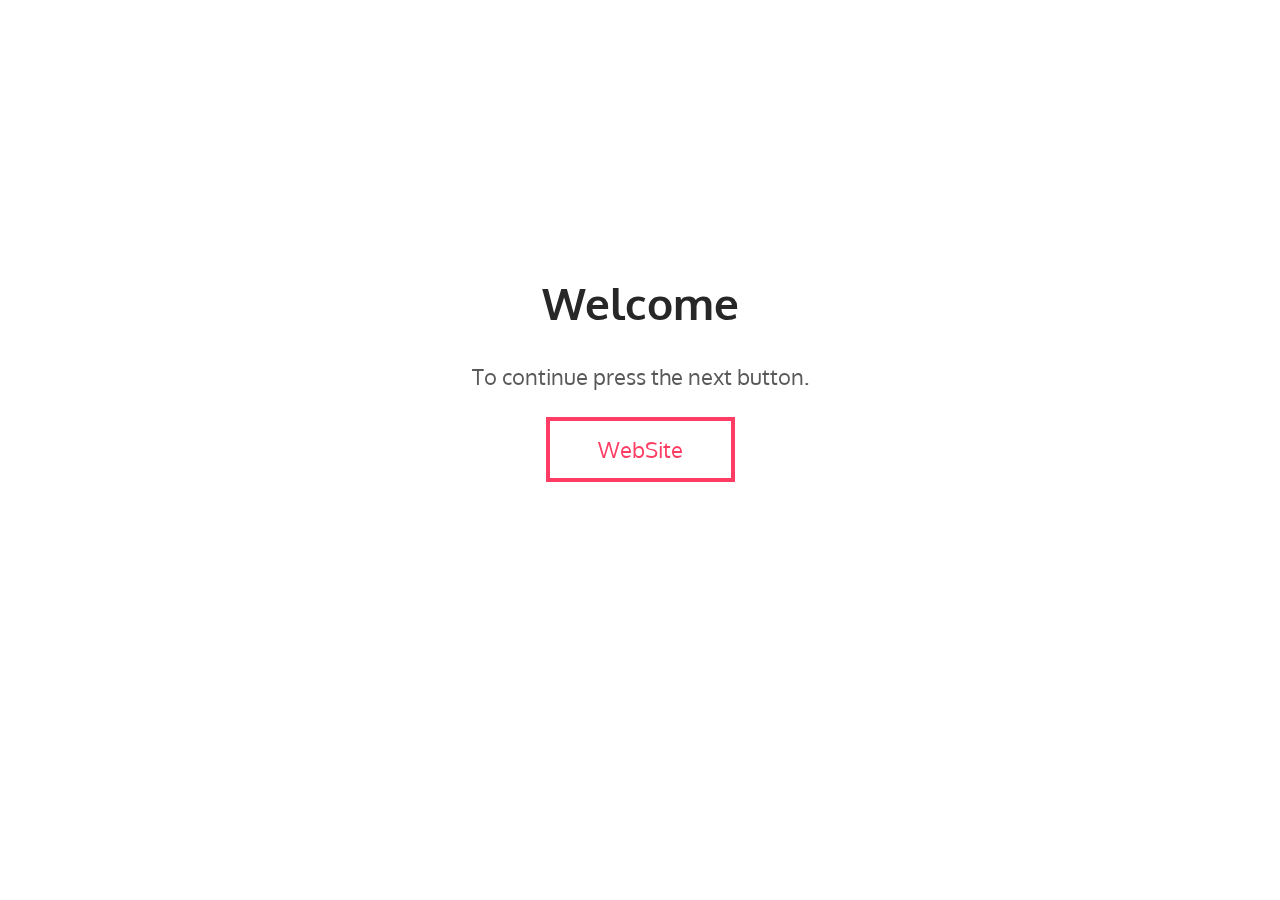
==== index.html @ e0862447 "Initial commit" ====
<!DOCTYPE html>
<html lang="en">
<head>
  <meta charset="UTF-8">
  <meta name="viewport" content="width=device-width, initial-scale=1.0">
  <title>Full Screen Background Video</title>
  <meta name="description" content="Full screen background video demo">
  <meta name="author" description="Call Me Nick">
  <link rel="stylesheet" href="http://fonts.googleapis.com/css?family=Oxygen:400,300,700">
  <link rel="stylesheet" href="css/style.css">
</head>
<body>
  
<div class="content">
  <h1 class="content__heading">Welcome</h1>
  <p class="content__teaser">To continue press the next button.</p>
  <a href="" class="content__cta">WebSite</a>
</div><!-- /content -->

<video id="my-video" class="video"  loop>
  <source src="portada.mp4" type="video/mp4">
  <source src="portada.ogv" type="video/ogg">
  <source src="portada.webm" type="video/webm">
</video><!-- /video -->

<!--<embed name="MAD" src="music/portada.mp3" loop="true" hidden="true" autostart="true"> --><!-- /music -->

<script>
(function() {
  /**
   * Video element
   * @type {HTMLElement}
   */
  var video = document.getElementById("my-video");

  /**
   * Check if video can play, and play it
   */
  video.addEventListener( "canplay", function() {
    video.play();
  });
})();
</script>

</body>
</html>
---- css/style.css ----
/*!
Styles for full screen background video demo
*/
/* =============================================================================
  RESETS
============================================================================= */
html,
body,
div,
h1,
p,
a,
video {
  margin: 0;
  padding: 0;
}

/* =============================================================================
  HTML, BODY
============================================================================= */
html,
body {
  height: 100%;
}

body {
  font-size: 16px;
  font-family: "Oxygen", sans-serif;
  line-height: 1.5;
}

/* =============================================================================
  CONTENT
============================================================================= */
.content {
  position: relative;
  top: 30%;
  z-index: 2;
  margin: 0 auto;
  max-width: 720px;
  text-align: center;
}

.content__heading {
  margin-bottom: 24px;
  color: #272727;
  font-size: 44px;
}

.content__teaser {
  margin-bottom: 24px;
  color: #595959;
  font-size: 22px;
}

.content__cta {
  display: inline-block;
  margin: 0;
  padding: 12px 48px;
  color: #ff3c64;
  font-size: 22px;
  text-decoration: none;
  border: solid 4px #ff3c64;
}

/* =============================================================================
  VIDEO
============================================================================= */
.video {
  position: fixed;
  top: 50%;
  left: 50%;
  z-index: 1;
  min-width: 100%;
  min-height: 100%;
  width: auto;
  height: auto;
  -webkit-transform: translate(-50%, -50%);
      -ms-transform: translate(-50%, -50%);
          transform: translate(-50%, -50%);
}
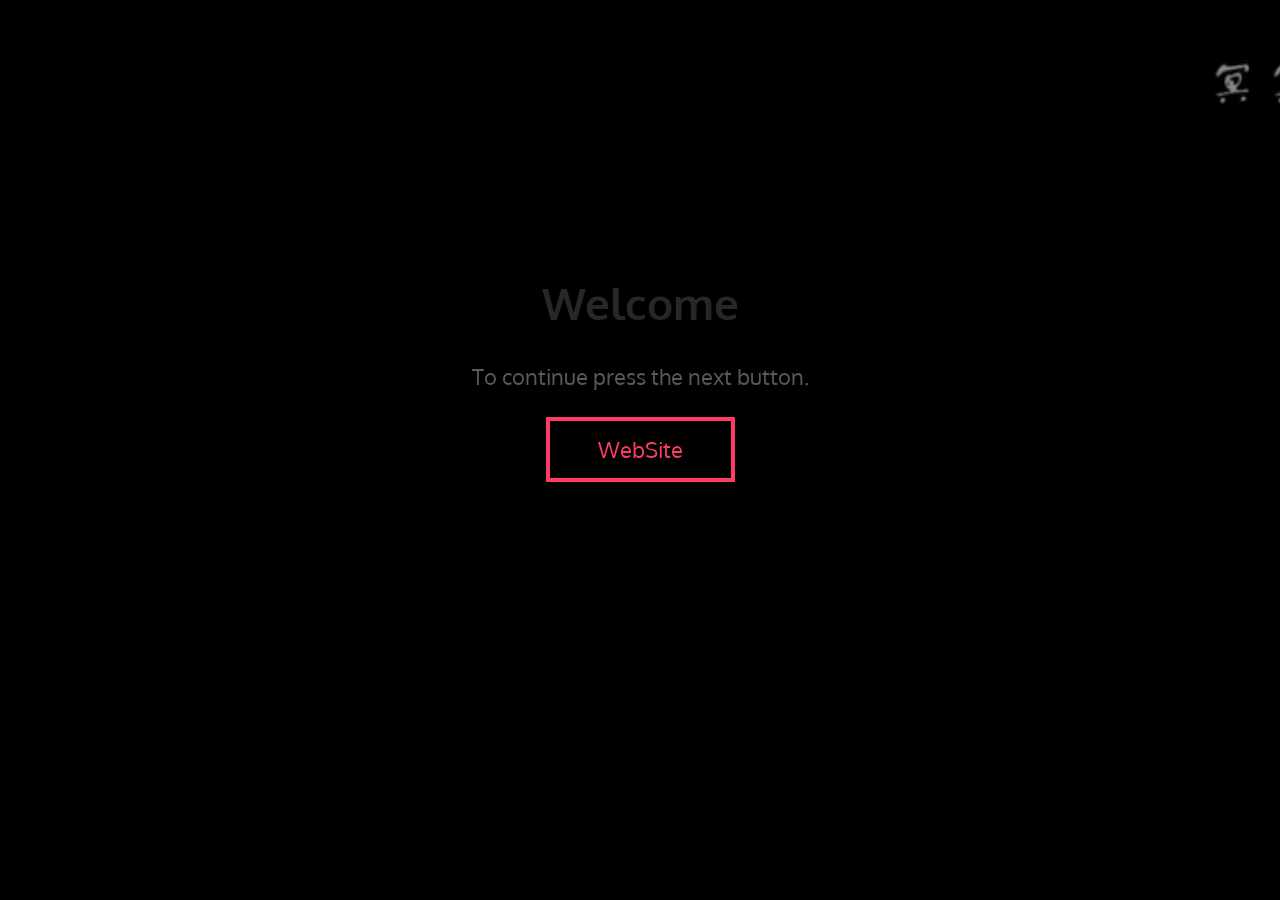
==== commit 28ad0046: "Update index.html" ====
--- a/index.html
+++ b/index.html
@@ -18,9 +18,9 @@
 </div><!-- /content -->
 
 <video id="my-video" class="video"  loop>
-  <source src="portada.mp4" type="video/mp4">
-  <source src="portada.ogv" type="video/ogg">
-  <source src="portada.webm" type="video/webm">
+  <source src="media/portada.mp4" type="video/mp4">
+  <source src="media/portada.ogv" type="video/ogg">
+  <source src="media/portada.webm" type="video/webm">
 </video><!-- /video -->
 
 <!--<embed name="MAD" src="music/portada.mp3" loop="true" hidden="true" autostart="true"> --><!-- /music -->
@@ -43,4 +43,4 @@
 </script>
 
 </body>
-</html>+</html>
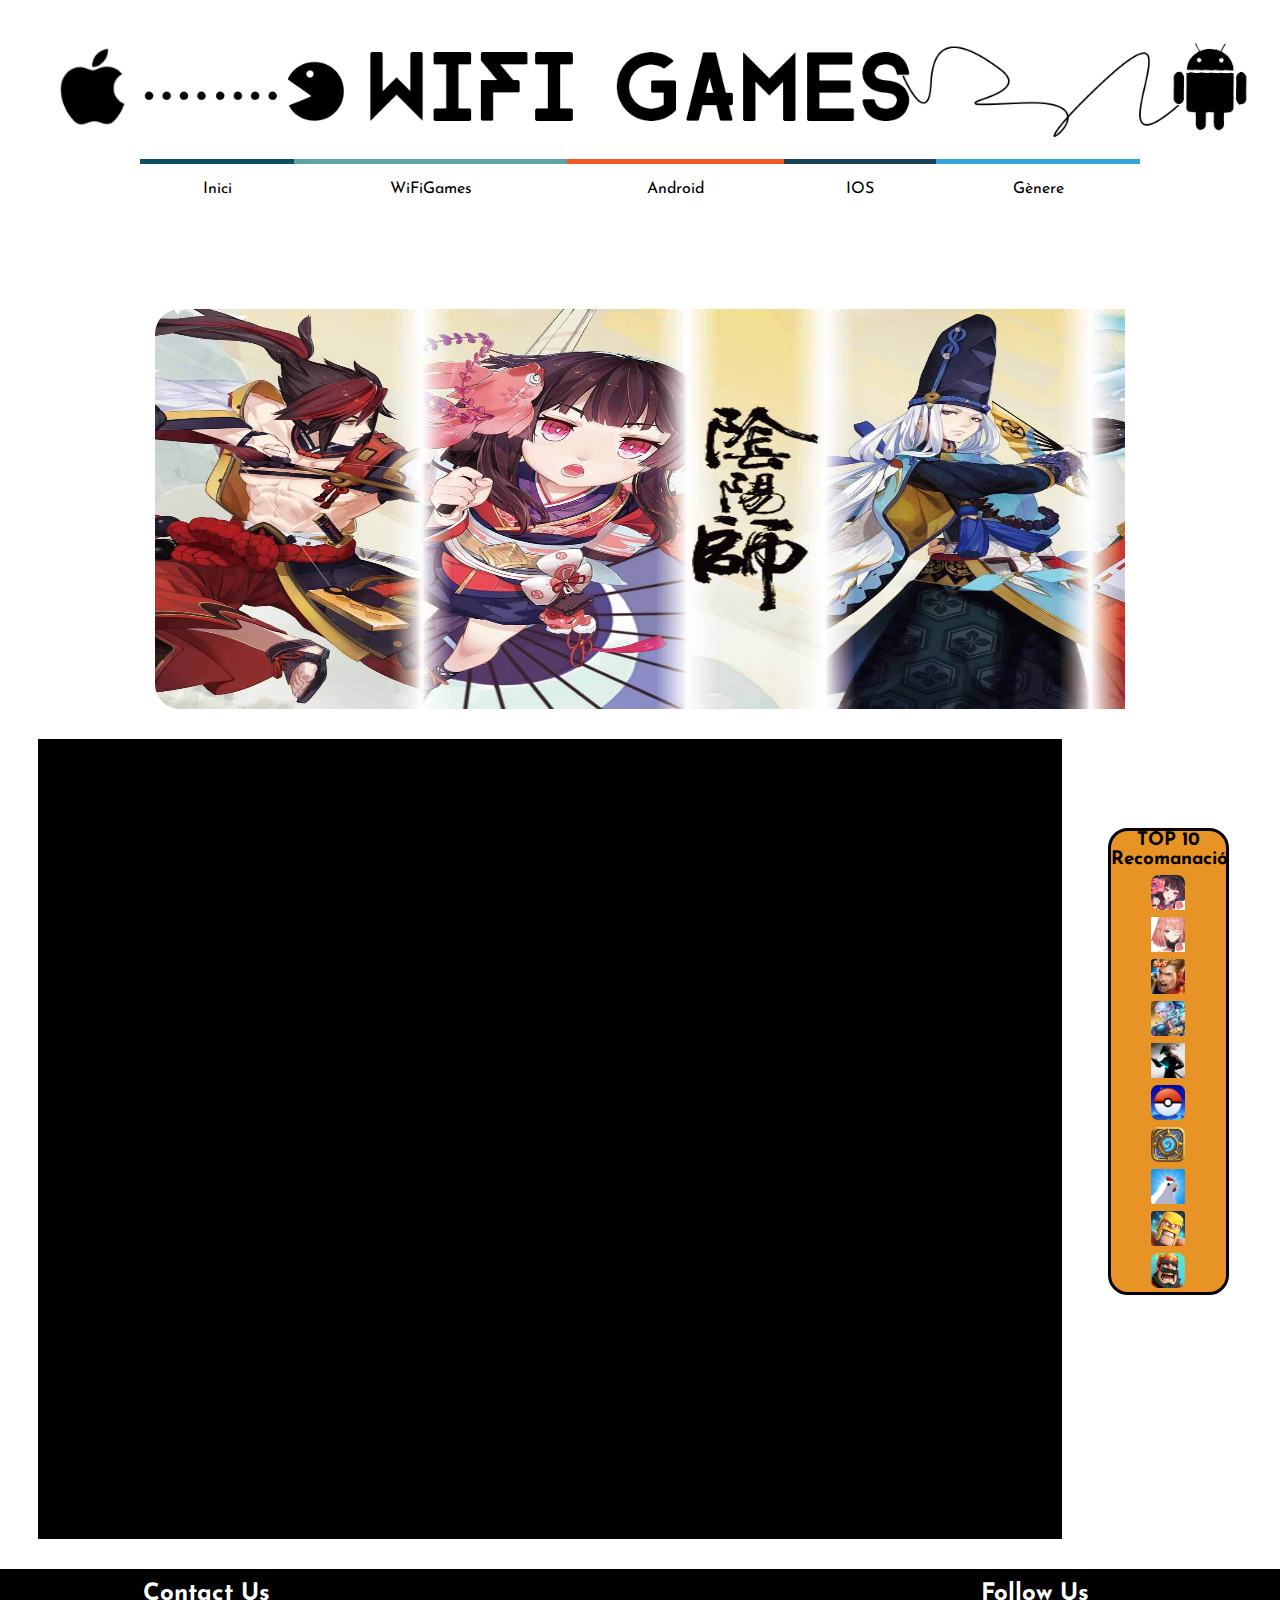
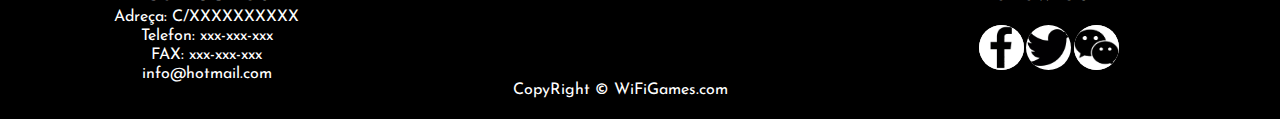
==== commit 1d2053e1: "Initial commit" ====
--- a/index.html
+++ b/index.html
@@ -1,46 +1,127 @@
-<!DOCTYPE html>
-<html lang="en">
-<head>
-  <meta charset="UTF-8">
-  <meta name="viewport" content="width=device-width, initial-scale=1.0">
-  <title>Full Screen Background Video</title>
-  <meta name="description" content="Full screen background video demo">
-  <meta name="author" description="Call Me Nick">
-  <link rel="stylesheet" href="http://fonts.googleapis.com/css?family=Oxygen:400,300,700">
-  <link rel="stylesheet" href="css/style.css">
-</head>
-<body>
-  
-<div class="content">
-  <h1 class="content__heading">Welcome</h1>
-  <p class="content__teaser">To continue press the next button.</p>
-  <a href="" class="content__cta">WebSite</a>
-</div><!-- /content -->
-
-<video id="my-video" class="video"  loop>
-  <source src="media/portada.mp4" type="video/mp4">
-  <source src="media/portada.ogv" type="video/ogg">
-  <source src="media/portada.webm" type="video/webm">
-</video><!-- /video -->
-
-<!--<embed name="MAD" src="music/portada.mp3" loop="true" hidden="true" autostart="true"> --><!-- /music -->
-
-<script>
-(function() {
-  /**
-   * Video element
-   * @type {HTMLElement}
-   */
-  var video = document.getElementById("my-video");
-
-  /**
-   * Check if video can play, and play it
-   */
-  video.addEventListener( "canplay", function() {
-    video.play();
-  });
-})();
-</script>
-
-</body>
-</html>
+<!DOCTYPE html>
+<html>
+  <head>
+    <meta charset="utf-8">
+    <link rel="stylesheet" href="style.css">
+    <link rel="stylesheet" href="font.css">
+    <link href="https://fonts.googleapis.com/css?family=Josefin+Sans" rel="stylesheet">
+    <title>GamesRecommend</title>
+  </head>
+  <body>
+    <!--Header -->
+    <header>
+      <img src="logo2.jpg" alt="WiFiGames">
+      <!--Nav -->
+      <div id="header">
+        <nav>
+          <ul>
+            <li><a href="./index.html"><span class="primero"><i class="icon icon-home"></i></span>Inici</a></li>
+            <li><a href="som/index.html"><span class="segundo"><i class="icon icon-info"></i></span>WiFiGames</a></li>
+            <li><a href="android/index.html"><span class="tercero"><i class="icon icon-android"></i></span>Android</a></li>
+            <li><a href="ios/index.html"><span class="cuarto"><i class="icon icon-appleinc"></i></span>IOS</a></li>
+            <li><a href=""><span class="quinto"><i class="icon icon-price-tags"></i></span>Gènere</a>
+              <ul>
+                <li><a href="">Accio</a></li>
+                <li><a href="">Aventura</a></li>
+                <li><a href="">RPG</a></li>
+                <li><a href="">Rol</a></li>
+                <li><a href="">MOBA</a></li>
+              </ul>
+            </li>
+          </ul>
+        </nav>
+      </div>
+
+      <div id="carrousel">
+        <div id="slider">
+          <img src="images/pic1.jpg" alt="yinyangshi"/>
+          <img src="images/pic2.jpg" alt="arenas of valor"/>
+          <img src="images/pic3.jpg" alt="mobile legends"/>
+          <img src="images/pic4.jpg" alt="clash royale"/>
+          <img src="images/pic5.jpg" alt="skidstorm"/>
+        </div>
+      </div>
+
+      <div class="space-1">
+
+      </div>
+    </header>
+
+    <section>
+      <div class="seccio-principal">
+
+      </div>
+    </section>
+
+    <aside id="top-recommend">
+      <div id="top10">
+        <h3>TOP 10 Recomanació</h3>
+      </div>
+      <div class="list">
+        <img src="images/yys.png" title="阴阳师">
+      </div>
+      <div class="list">
+        <img src="images/7r.png" title="永远的7日之都">
+      </div>
+      <div class="list">
+        <img src="images/aov.png" title="Arenas of Valor">
+      </div>
+      <div class="list">
+        <img src="images/ml.png" title="Mobile Legends">
+      </div>
+      <div class="list">
+        <img src="images/sf3.png" title="Shadow Fight 3">
+      </div>
+      <div class="list">
+        <img src="images/pgo.png" title="Pokemon Go">
+      </div>
+      <div class="list">
+        <img src="images/hs.png" title="HearthStone">
+      </div>
+      <div class="list">
+        <img src="images/egg.png" title="Egg, Inc.">
+      </div>
+      <div class="list">
+        <img src="images/coc.png" title="Clash of clan">
+      </div>
+      <div class="list">
+        <img src="images/cr.png" title="Clash Royale">
+      </div>
+    </aside>
+
+    <div class="space-1">
+
+    </div>
+
+    <footer>
+      <div class="footer">
+        <div class="columfooter">
+          <h2>Contact Us</h2>
+          <ul>
+            <li>Adreça: C/XXXXXXXXXX</li>
+            <li>Telefon: xxx-xxx-xxx</li>
+            <li>FAX: xxx-xxx-xxx</li>
+            <li>info@hotmail.com</li>
+          </ul>
+        </div>
+        <div class="columfooter">
+          <div class="copy">
+            <p>CopyRight &copy; WiFiGames.com</p>
+          </div>
+        </div>
+        <div class="columfooter">
+          <h2>Follow Us</h2>
+          <div class="fticon">
+            <img src="images/fb.png" alt="" />
+          </div>
+          <div class="fticon">
+            <img src="images/tw.png" alt="" />
+          </div>
+          <div class="fticon">
+            <img src="images/wx.png" alt="" />
+          </div>
+        </div>
+      </div>
+    </footer>
+  </body>
+</html>
--- a/style.css
+++ b/style.css
@@ -0,0 +1,289 @@
+* {
+  margin: 0;
+  padding: 0;
+}
+
+body{
+  font-family: 'Josefin Sans', sans-serif;
+}
+
+header img{
+  width: 100%;
+}
+
+#header{
+  margin-top:10px;
+  width: 100%;
+  height: 150px;
+  overflow: hidden;
+  position: relative;
+}
+nav {
+  margin:20px auto;
+  max-width:1000px;
+  width:90%;
+  top:-20px;
+  position: absolute;
+  left:0;
+  right:0;
+}
+
+nav > ul {
+  display:table;
+  width:100%;
+  background:#fff;
+  position: relative;
+
+}
+
+nav ul {
+  list-style: none;
+}
+
+nav > ul li {
+  display: table-cell;
+}
+
+nav > ul > li:hover > ul {
+  display: block;
+  height: 100%;
+}
+
+nav > ul > li > ul {
+  display: block;
+  position: absolute;
+  background: #37a4d9;
+  left: 0;
+  right: 0;
+  overflow: hidden;
+  height: 0%;
+  -webkit-transition: all .3s ease;
+  -moz-transition: all .3s ease;
+  -ms-transition: all .3s ease;
+  -o-transition: all .3s ease;
+  transition: all .3s ease;
+}
+
+nav > ul li a {
+  color: #000;
+  display: block;
+  line-height: 20px;
+  padding: 20px;
+  position: relative;
+  text-align: center;
+  text-decoration: none;
+  -webkit-transition: all .3s ease;
+  -moz-transition: all .3s ease;
+  -ms-transition: all .3s ease;
+  -o-transition: all .3s ease;
+  transition: all .3s ease;
+}
+
+nav > ul > li > ul > li a:hover {
+  background-color: #fff;
+}
+
+nav > ul > li > a span {
+  background-color: #174459;
+  display: block;
+  height: 100%;
+  width: 100%;
+  left: 0;
+  position: absolute;
+  top: -55px;
+}
+
+nav > ul > li > a span .icon  {
+  display: block;
+  line-height: 60px;
+}
+
+nav > ul > li > a:hover > span {
+  top: 0;
+  -webkit-transition: all .3s ease;
+  -moz-transition: all .3s ease;
+  -ms-transition: all .3s ease;
+  -o-transition: all .3s ease;
+  transition: all .3s ease;
+}
+
+nav ul li a .primero {
+  background-color: #0e5061;
+}
+nav ul li a .segundo {
+  background-color: #5da5a2;
+}
+nav ul li a .tercero {
+  background-color: #f25724;
+}
+nav ul li a .cuarto {
+  background-color: #174459;
+}
+nav ul li a .quinto {
+  background-color: #37a4d9;
+}
+
+.space-1 {
+  width: 100%;
+  height: 30px;
+  float: left;
+}
+
+/* sliderbox*/
+#carrousel{
+  overflow: hidden;
+  width: 75.8%;
+  margin-left: 12.1%;
+}
+#slider{
+  position: relative;
+  width: 6000px;
+  animation-name: slider;
+  animation-duration: 30s;
+  animation-iteration-count: infinite;
+}
+
+#slider img{
+  float: left;
+  width: 1200px;
+  height: 400px;
+  border-radius: 25px;
+}
+
+@keyframes slider {
+
+  0%{
+    left: 0;
+  }
+  10%{
+    left: 0;
+  }
+  12%{
+    left: -1200px;
+  }
+  22%{
+    left: -1200px;
+  }
+  24%{
+    left: -2400px;
+  }
+  34%{
+    left: -2400px;
+  }
+  36%{
+    left: -3600px;
+  }
+  46%{
+    left: -3600px;
+  }
+  48%{
+    left: -4800px;
+  }
+  58%{
+    left: -4800px;
+  }
+  60%{
+    left: -3600px;
+  }
+  70%{
+    left: -3600px;
+  }
+  72%{
+    left: -2400px;
+  }
+  82%{
+    left: -2400px;
+  }
+  84%{
+    left: -1200px;
+  }
+  94%{
+    left: -1200px;
+  }
+  96%{
+    left: 0;
+  }
+}
+
+/* seccio */
+.seccio-principal{
+  width: 80%;
+  height: 800px;
+  float:left;
+  margin-left: 3%;
+  margin-right: 3%;
+  background: #000;
+}
+
+#top-recommend{
+  width: 9%;
+  height: 100%;
+  float: right;
+  margin-top:7%;
+  margin-right: 4%;
+  border: 3px solid black;
+  border-radius: 20px 20px;
+  background-color: rgb(231, 147, 37);
+}
+
+#top10{
+  width: 100%;
+  height: 10%;
+  margin-bottom: 5%;
+}
+
+#top10 h3{
+  text-align: center;
+}
+
+.list{
+  margin-top:3%;
+  text-align: center;
+  font-weight: bold;
+}
+
+.list img{
+  width: 30%;
+  height: 30%;
+}
+
+.footer{
+  width: 100%;
+  height: 150px;
+  float: left;
+  background-color: #000;
+  display: table;
+  clear: both;
+  color: #fff;
+}
+
+.columfooter {
+  float: left;
+  width: 30.33%;
+  padding: 1%;
+  text-align: center;
+}
+
+.columfooter ul{
+  list-style: none;
+}
+
+.columfooter li{
+  margin-top: 3px;
+}
+
+.copy{
+  margin-top:100px;
+}
+.fticon{
+  margin-left: 35%;
+  margin-top: 5%;
+}
+.fticon img{
+  float: left;
+  margin-left: 1%;
+  width: 45px;
+  height: 45px;
+  border-radius: 50% 50%;
+  background-color: #fff;
+}
--- a/font.css
+++ b/font.css
@@ -0,0 +1,1499 @@
+@font-face {
+  font-family: 'icomoon';
+  src:  url('fonts/icomoon.eot?t476os');
+  src:  url('fonts/icomoon.eot?t476os#iefix') format('embedded-opentype'),
+    url('fonts/icomoon.ttf?t476os') format('truetype'),
+    url('fonts/icomoon.woff?t476os') format('woff'),
+    url('fonts/icomoon.svg?t476os#icomoon') format('svg');
+  font-weight: normal;
+  font-style: normal;
+}
+
+[class^="icon-"], [class*=" icon-"] {
+  /* use !important to prevent issues with browser extensions that change fonts */
+  font-family: 'icomoon' !important;
+  speak: none;
+  font-style: normal;
+  font-weight: normal;
+  font-variant: normal;
+  text-transform: none;
+  line-height: 1;
+
+  /* Better Font Rendering =========== */
+  -webkit-font-smoothing: antialiased;
+  -moz-osx-font-smoothing: grayscale;
+}
+
+.icon-home:before {
+  content: "\e900";
+}
+.icon-home2:before {
+  content: "\e901";
+}
+.icon-home3:before {
+  content: "\e902";
+}
+.icon-office:before {
+  content: "\e903";
+}
+.icon-newspaper:before {
+  content: "\e904";
+}
+.icon-pencil:before {
+  content: "\e905";
+}
+.icon-pencil2:before {
+  content: "\e906";
+}
+.icon-quill:before {
+  content: "\e907";
+}
+.icon-pen:before {
+  content: "\e908";
+}
+.icon-blog:before {
+  content: "\e909";
+}
+.icon-eyedropper:before {
+  content: "\e90a";
+}
+.icon-droplet:before {
+  content: "\e90b";
+}
+.icon-paint-format:before {
+  content: "\e90c";
+}
+.icon-image:before {
+  content: "\e90d";
+}
+.icon-images:before {
+  content: "\e90e";
+}
+.icon-camera:before {
+  content: "\e90f";
+}
+.icon-headphones:before {
+  content: "\e910";
+}
+.icon-music:before {
+  content: "\e911";
+}
+.icon-play:before {
+  content: "\e912";
+}
+.icon-film:before {
+  content: "\e913";
+}
+.icon-video-camera:before {
+  content: "\e914";
+}
+.icon-dice:before {
+  content: "\e915";
+}
+.icon-pacman:before {
+  content: "\e916";
+}
+.icon-spades:before {
+  content: "\e917";
+}
+.icon-clubs:before {
+  content: "\e918";
+}
+.icon-diamonds:before {
+  content: "\e919";
+}
+.icon-bullhorn:before {
+  content: "\e91a";
+}
+.icon-connection:before {
+  content: "\e91b";
+}
+.icon-podcast:before {
+  content: "\e91c";
+}
+.icon-feed:before {
+  content: "\e91d";
+}
+.icon-mic:before {
+  content: "\e91e";
+}
+.icon-book:before {
+  content: "\e91f";
+}
+.icon-books:before {
+  content: "\e920";
+}
+.icon-library:before {
+  content: "\e921";
+}
+.icon-file-text:before {
+  content: "\e922";
+}
+.icon-profile:before {
+  content: "\e923";
+}
+.icon-file-empty:before {
+  content: "\e924";
+}
+.icon-files-empty:before {
+  content: "\e925";
+}
+.icon-file-text2:before {
+  content: "\e926";
+}
+.icon-file-picture:before {
+  content: "\e927";
+}
+.icon-file-music:before {
+  content: "\e928";
+}
+.icon-file-play:before {
+  content: "\e929";
+}
+.icon-file-video:before {
+  content: "\e92a";
+}
+.icon-file-zip:before {
+  content: "\e92b";
+}
+.icon-copy:before {
+  content: "\e92c";
+}
+.icon-paste:before {
+  content: "\e92d";
+}
+.icon-stack:before {
+  content: "\e92e";
+}
+.icon-folder:before {
+  content: "\e92f";
+}
+.icon-folder-open:before {
+  content: "\e930";
+}
+.icon-folder-plus:before {
+  content: "\e931";
+}
+.icon-folder-minus:before {
+  content: "\e932";
+}
+.icon-folder-download:before {
+  content: "\e933";
+}
+.icon-folder-upload:before {
+  content: "\e934";
+}
+.icon-price-tag:before {
+  content: "\e935";
+}
+.icon-price-tags:before {
+  content: "\e936";
+}
+.icon-barcode:before {
+  content: "\e937";
+}
+.icon-qrcode:before {
+  content: "\e938";
+}
+.icon-ticket:before {
+  content: "\e939";
+}
+.icon-cart:before {
+  content: "\e93a";
+}
+.icon-coin-dollar:before {
+  content: "\e93b";
+}
+.icon-coin-euro:before {
+  content: "\e93c";
+}
+.icon-coin-pound:before {
+  content: "\e93d";
+}
+.icon-coin-yen:before {
+  content: "\e93e";
+}
+.icon-credit-card:before {
+  content: "\e93f";
+}
+.icon-calculator:before {
+  content: "\e940";
+}
+.icon-lifebuoy:before {
+  content: "\e941";
+}
+.icon-phone:before {
+  content: "\e942";
+}
+.icon-phone-hang-up:before {
+  content: "\e943";
+}
+.icon-address-book:before {
+  content: "\e944";
+}
+.icon-envelop:before {
+  content: "\e945";
+}
+.icon-pushpin:before {
+  content: "\e946";
+}
+.icon-location:before {
+  content: "\e947";
+}
+.icon-location2:before {
+  content: "\e948";
+}
+.icon-compass:before {
+  content: "\e949";
+}
+.icon-compass2:before {
+  content: "\e94a";
+}
+.icon-map:before {
+  content: "\e94b";
+}
+.icon-map2:before {
+  content: "\e94c";
+}
+.icon-history:before {
+  content: "\e94d";
+}
+.icon-clock:before {
+  content: "\e94e";
+}
+.icon-clock2:before {
+  content: "\e94f";
+}
+.icon-alarm:before {
+  content: "\e950";
+}
+.icon-bell:before {
+  content: "\e951";
+}
+.icon-stopwatch:before {
+  content: "\e952";
+}
+.icon-calendar:before {
+  content: "\e953";
+}
+.icon-printer:before {
+  content: "\e954";
+}
+.icon-keyboard:before {
+  content: "\e955";
+}
+.icon-display:before {
+  content: "\e956";
+}
+.icon-laptop:before {
+  content: "\e957";
+}
+.icon-mobile:before {
+  content: "\e958";
+}
+.icon-mobile2:before {
+  content: "\e959";
+}
+.icon-tablet:before {
+  content: "\e95a";
+}
+.icon-tv:before {
+  content: "\e95b";
+}
+.icon-drawer:before {
+  content: "\e95c";
+}
+.icon-drawer2:before {
+  content: "\e95d";
+}
+.icon-box-add:before {
+  content: "\e95e";
+}
+.icon-box-remove:before {
+  content: "\e95f";
+}
+.icon-download:before {
+  content: "\e960";
+}
+.icon-upload:before {
+  content: "\e961";
+}
+.icon-floppy-disk:before {
+  content: "\e962";
+}
+.icon-drive:before {
+  content: "\e963";
+}
+.icon-database:before {
+  content: "\e964";
+}
+.icon-undo:before {
+  content: "\e965";
+}
+.icon-redo:before {
+  content: "\e966";
+}
+.icon-undo2:before {
+  content: "\e967";
+}
+.icon-redo2:before {
+  content: "\e968";
+}
+.icon-forward:before {
+  content: "\e969";
+}
+.icon-reply:before {
+  content: "\e96a";
+}
+.icon-bubble:before {
+  content: "\e96b";
+}
+.icon-bubbles:before {
+  content: "\e96c";
+}
+.icon-bubbles2:before {
+  content: "\e96d";
+}
+.icon-bubble2:before {
+  content: "\e96e";
+}
+.icon-bubbles3:before {
+  content: "\e96f";
+}
+.icon-bubbles4:before {
+  content: "\e970";
+}
+.icon-user:before {
+  content: "\e971";
+}
+.icon-users:before {
+  content: "\e972";
+}
+.icon-user-plus:before {
+  content: "\e973";
+}
+.icon-user-minus:before {
+  content: "\e974";
+}
+.icon-user-check:before {
+  content: "\e975";
+}
+.icon-user-tie:before {
+  content: "\e976";
+}
+.icon-quotes-left:before {
+  content: "\e977";
+}
+.icon-quotes-right:before {
+  content: "\e978";
+}
+.icon-hour-glass:before {
+  content: "\e979";
+}
+.icon-spinner:before {
+  content: "\e97a";
+}
+.icon-spinner2:before {
+  content: "\e97b";
+}
+.icon-spinner3:before {
+  content: "\e97c";
+}
+.icon-spinner4:before {
+  content: "\e97d";
+}
+.icon-spinner5:before {
+  content: "\e97e";
+}
+.icon-spinner6:before {
+  content: "\e97f";
+}
+.icon-spinner7:before {
+  content: "\e980";
+}
+.icon-spinner8:before {
+  content: "\e981";
+}
+.icon-spinner9:before {
+  content: "\e982";
+}
+.icon-spinner10:before {
+  content: "\e983";
+}
+.icon-spinner11:before {
+  content: "\e984";
+}
+.icon-binoculars:before {
+  content: "\e985";
+}
+.icon-search:before {
+  content: "\e986";
+}
+.icon-zoom-in:before {
+  content: "\e987";
+}
+.icon-zoom-out:before {
+  content: "\e988";
+}
+.icon-enlarge:before {
+  content: "\e989";
+}
+.icon-shrink:before {
+  content: "\e98a";
+}
+.icon-enlarge2:before {
+  content: "\e98b";
+}
+.icon-shrink2:before {
+  content: "\e98c";
+}
+.icon-key:before {
+  content: "\e98d";
+}
+.icon-key2:before {
+  content: "\e98e";
+}
+.icon-lock:before {
+  content: "\e98f";
+}
+.icon-unlocked:before {
+  content: "\e990";
+}
+.icon-wrench:before {
+  content: "\e991";
+}
+.icon-equalizer:before {
+  content: "\e992";
+}
+.icon-equalizer2:before {
+  content: "\e993";
+}
+.icon-cog:before {
+  content: "\e994";
+}
+.icon-cogs:before {
+  content: "\e995";
+}
+.icon-hammer:before {
+  content: "\e996";
+}
+.icon-magic-wand:before {
+  content: "\e997";
+}
+.icon-aid-kit:before {
+  content: "\e998";
+}
+.icon-bug:before {
+  content: "\e999";
+}
+.icon-pie-chart:before {
+  content: "\e99a";
+}
+.icon-stats-dots:before {
+  content: "\e99b";
+}
+.icon-stats-bars:before {
+  content: "\e99c";
+}
+.icon-stats-bars2:before {
+  content: "\e99d";
+}
+.icon-trophy:before {
+  content: "\e99e";
+}
+.icon-gift:before {
+  content: "\e99f";
+}
+.icon-glass:before {
+  content: "\e9a0";
+}
+.icon-glass2:before {
+  content: "\e9a1";
+}
+.icon-mug:before {
+  content: "\e9a2";
+}
+.icon-spoon-knife:before {
+  content: "\e9a3";
+}
+.icon-leaf:before {
+  content: "\e9a4";
+}
+.icon-rocket:before {
+  content: "\e9a5";
+}
+.icon-meter:before {
+  content: "\e9a6";
+}
+.icon-meter2:before {
+  content: "\e9a7";
+}
+.icon-hammer2:before {
+  content: "\e9a8";
+}
+.icon-fire:before {
+  content: "\e9a9";
+}
+.icon-lab:before {
+  content: "\e9aa";
+}
+.icon-magnet:before {
+  content: "\e9ab";
+}
+.icon-bin:before {
+  content: "\e9ac";
+}
+.icon-bin2:before {
+  content: "\e9ad";
+}
+.icon-briefcase:before {
+  content: "\e9ae";
+}
+.icon-airplane:before {
+  content: "\e9af";
+}
+.icon-truck:before {
+  content: "\e9b0";
+}
+.icon-road:before {
+  content: "\e9b1";
+}
+.icon-accessibility:before {
+  content: "\e9b2";
+}
+.icon-target:before {
+  content: "\e9b3";
+}
+.icon-shield:before {
+  content: "\e9b4";
+}
+.icon-power:before {
+  content: "\e9b5";
+}
+.icon-switch:before {
+  content: "\e9b6";
+}
+.icon-power-cord:before {
+  content: "\e9b7";
+}
+.icon-clipboard:before {
+  content: "\e9b8";
+}
+.icon-list-numbered:before {
+  content: "\e9b9";
+}
+.icon-list:before {
+  content: "\e9ba";
+}
+.icon-list2:before {
+  content: "\e9bb";
+}
+.icon-tree:before {
+  content: "\e9bc";
+}
+.icon-menu:before {
+  content: "\e9bd";
+}
+.icon-menu2:before {
+  content: "\e9be";
+}
+.icon-menu3:before {
+  content: "\e9bf";
+}
+.icon-menu4:before {
+  content: "\e9c0";
+}
+.icon-cloud:before {
+  content: "\e9c1";
+}
+.icon-cloud-download:before {
+  content: "\e9c2";
+}
+.icon-cloud-upload:before {
+  content: "\e9c3";
+}
+.icon-cloud-check:before {
+  content: "\e9c4";
+}
+.icon-download2:before {
+  content: "\e9c5";
+}
+.icon-upload2:before {
+  content: "\e9c6";
+}
+.icon-download3:before {
+  content: "\e9c7";
+}
+.icon-upload3:before {
+  content: "\e9c8";
+}
+.icon-sphere:before {
+  content: "\e9c9";
+}
+.icon-earth:before {
+  content: "\e9ca";
+}
+.icon-link:before {
+  content: "\e9cb";
+}
+.icon-flag:before {
+  content: "\e9cc";
+}
+.icon-attachment:before {
+  content: "\e9cd";
+}
+.icon-eye:before {
+  content: "\e9ce";
+}
+.icon-eye-plus:before {
+  content: "\e9cf";
+}
+.icon-eye-minus:before {
+  content: "\e9d0";
+}
+.icon-eye-blocked:before {
+  content: "\e9d1";
+}
+.icon-bookmark:before {
+  content: "\e9d2";
+}
+.icon-bookmarks:before {
+  content: "\e9d3";
+}
+.icon-sun:before {
+  content: "\e9d4";
+}
+.icon-contrast:before {
+  content: "\e9d5";
+}
+.icon-brightness-contrast:before {
+  content: "\e9d6";
+}
+.icon-star-empty:before {
+  content: "\e9d7";
+}
+.icon-star-half:before {
+  content: "\e9d8";
+}
+.icon-star-full:before {
+  content: "\e9d9";
+}
+.icon-heart:before {
+  content: "\e9da";
+}
+.icon-heart-broken:before {
+  content: "\e9db";
+}
+.icon-man:before {
+  content: "\e9dc";
+}
+.icon-woman:before {
+  content: "\e9dd";
+}
+.icon-man-woman:before {
+  content: "\e9de";
+}
+.icon-happy:before {
+  content: "\e9df";
+}
+.icon-happy2:before {
+  content: "\e9e0";
+}
+.icon-smile:before {
+  content: "\e9e1";
+}
+.icon-smile2:before {
+  content: "\e9e2";
+}
+.icon-tongue:before {
+  content: "\e9e3";
+}
+.icon-tongue2:before {
+  content: "\e9e4";
+}
+.icon-sad:before {
+  content: "\e9e5";
+}
+.icon-sad2:before {
+  content: "\e9e6";
+}
+.icon-wink:before {
+  content: "\e9e7";
+}
+.icon-wink2:before {
+  content: "\e9e8";
+}
+.icon-grin:before {
+  content: "\e9e9";
+}
+.icon-grin2:before {
+  content: "\e9ea";
+}
+.icon-cool:before {
+  content: "\e9eb";
+}
+.icon-cool2:before {
+  content: "\e9ec";
+}
+.icon-angry:before {
+  content: "\e9ed";
+}
+.icon-angry2:before {
+  content: "\e9ee";
+}
+.icon-evil:before {
+  content: "\e9ef";
+}
+.icon-evil2:before {
+  content: "\e9f0";
+}
+.icon-shocked:before {
+  content: "\e9f1";
+}
+.icon-shocked2:before {
+  content: "\e9f2";
+}
+.icon-baffled:before {
+  content: "\e9f3";
+}
+.icon-baffled2:before {
+  content: "\e9f4";
+}
+.icon-confused:before {
+  content: "\e9f5";
+}
+.icon-confused2:before {
+  content: "\e9f6";
+}
+.icon-neutral:before {
+  content: "\e9f7";
+}
+.icon-neutral2:before {
+  content: "\e9f8";
+}
+.icon-hipster:before {
+  content: "\e9f9";
+}
+.icon-hipster2:before {
+  content: "\e9fa";
+}
+.icon-wondering:before {
+  content: "\e9fb";
+}
+.icon-wondering2:before {
+  content: "\e9fc";
+}
+.icon-sleepy:before {
+  content: "\e9fd";
+}
+.icon-sleepy2:before {
+  content: "\e9fe";
+}
+.icon-frustrated:before {
+  content: "\e9ff";
+}
+.icon-frustrated2:before {
+  content: "\ea00";
+}
+.icon-crying:before {
+  content: "\ea01";
+}
+.icon-crying2:before {
+  content: "\ea02";
+}
+.icon-point-up:before {
+  content: "\ea03";
+}
+.icon-point-right:before {
+  content: "\ea04";
+}
+.icon-point-down:before {
+  content: "\ea05";
+}
+.icon-point-left:before {
+  content: "\ea06";
+}
+.icon-warning:before {
+  content: "\ea07";
+}
+.icon-notification:before {
+  content: "\ea08";
+}
+.icon-question:before {
+  content: "\ea09";
+}
+.icon-plus:before {
+  content: "\ea0a";
+}
+.icon-minus:before {
+  content: "\ea0b";
+}
+.icon-info:before {
+  content: "\ea0c";
+}
+.icon-cancel-circle:before {
+  content: "\ea0d";
+}
+.icon-blocked:before {
+  content: "\ea0e";
+}
+.icon-cross:before {
+  content: "\ea0f";
+}
+.icon-checkmark:before {
+  content: "\ea10";
+}
+.icon-checkmark2:before {
+  content: "\ea11";
+}
+.icon-spell-check:before {
+  content: "\ea12";
+}
+.icon-enter:before {
+  content: "\ea13";
+}
+.icon-exit:before {
+  content: "\ea14";
+}
+.icon-play2:before {
+  content: "\ea15";
+}
+.icon-pause:before {
+  content: "\ea16";
+}
+.icon-stop:before {
+  content: "\ea17";
+}
+.icon-previous:before {
+  content: "\ea18";
+}
+.icon-next:before {
+  content: "\ea19";
+}
+.icon-backward:before {
+  content: "\ea1a";
+}
+.icon-forward2:before {
+  content: "\ea1b";
+}
+.icon-play3:before {
+  content: "\ea1c";
+}
+.icon-pause2:before {
+  content: "\ea1d";
+}
+.icon-stop2:before {
+  content: "\ea1e";
+}
+.icon-backward2:before {
+  content: "\ea1f";
+}
+.icon-forward3:before {
+  content: "\ea20";
+}
+.icon-first:before {
+  content: "\ea21";
+}
+.icon-last:before {
+  content: "\ea22";
+}
+.icon-previous2:before {
+  content: "\ea23";
+}
+.icon-next2:before {
+  content: "\ea24";
+}
+.icon-eject:before {
+  content: "\ea25";
+}
+.icon-volume-high:before {
+  content: "\ea26";
+}
+.icon-volume-medium:before {
+  content: "\ea27";
+}
+.icon-volume-low:before {
+  content: "\ea28";
+}
+.icon-volume-mute:before {
+  content: "\ea29";
+}
+.icon-volume-mute2:before {
+  content: "\ea2a";
+}
+.icon-volume-increase:before {
+  content: "\ea2b";
+}
+.icon-volume-decrease:before {
+  content: "\ea2c";
+}
+.icon-loop:before {
+  content: "\ea2d";
+}
+.icon-loop2:before {
+  content: "\ea2e";
+}
+.icon-infinite:before {
+  content: "\ea2f";
+}
+.icon-shuffle:before {
+  content: "\ea30";
+}
+.icon-arrow-up-left:before {
+  content: "\ea31";
+}
+.icon-arrow-up:before {
+  content: "\ea32";
+}
+.icon-arrow-up-right:before {
+  content: "\ea33";
+}
+.icon-arrow-right:before {
+  content: "\ea34";
+}
+.icon-arrow-down-right:before {
+  content: "\ea35";
+}
+.icon-arrow-down:before {
+  content: "\ea36";
+}
+.icon-arrow-down-left:before {
+  content: "\ea37";
+}
+.icon-arrow-left:before {
+  content: "\ea38";
+}
+.icon-arrow-up-left2:before {
+  content: "\ea39";
+}
+.icon-arrow-up2:before {
+  content: "\ea3a";
+}
+.icon-arrow-up-right2:before {
+  content: "\ea3b";
+}
+.icon-arrow-right2:before {
+  content: "\ea3c";
+}
+.icon-arrow-down-right2:before {
+  content: "\ea3d";
+}
+.icon-arrow-down2:before {
+  content: "\ea3e";
+}
+.icon-arrow-down-left2:before {
+  content: "\ea3f";
+}
+.icon-arrow-left2:before {
+  content: "\ea40";
+}
+.icon-circle-up:before {
+  content: "\ea41";
+}
+.icon-circle-right:before {
+  content: "\ea42";
+}
+.icon-circle-down:before {
+  content: "\ea43";
+}
+.icon-circle-left:before {
+  content: "\ea44";
+}
+.icon-tab:before {
+  content: "\ea45";
+}
+.icon-move-up:before {
+  content: "\ea46";
+}
+.icon-move-down:before {
+  content: "\ea47";
+}
+.icon-sort-alpha-asc:before {
+  content: "\ea48";
+}
+.icon-sort-alpha-desc:before {
+  content: "\ea49";
+}
+.icon-sort-numeric-asc:before {
+  content: "\ea4a";
+}
+.icon-sort-numberic-desc:before {
+  content: "\ea4b";
+}
+.icon-sort-amount-asc:before {
+  content: "\ea4c";
+}
+.icon-sort-amount-desc:before {
+  content: "\ea4d";
+}
+.icon-command:before {
+  content: "\ea4e";
+}
+.icon-shift:before {
+  content: "\ea4f";
+}
+.icon-ctrl:before {
+  content: "\ea50";
+}
+.icon-opt:before {
+  content: "\ea51";
+}
+.icon-checkbox-checked:before {
+  content: "\ea52";
+}
+.icon-checkbox-unchecked:before {
+  content: "\ea53";
+}
+.icon-radio-checked:before {
+  content: "\ea54";
+}
+.icon-radio-checked2:before {
+  content: "\ea55";
+}
+.icon-radio-unchecked:before {
+  content: "\ea56";
+}
+.icon-crop:before {
+  content: "\ea57";
+}
+.icon-make-group:before {
+  content: "\ea58";
+}
+.icon-ungroup:before {
+  content: "\ea59";
+}
+.icon-scissors:before {
+  content: "\ea5a";
+}
+.icon-filter:before {
+  content: "\ea5b";
+}
+.icon-font:before {
+  content: "\ea5c";
+}
+.icon-ligature:before {
+  content: "\ea5d";
+}
+.icon-ligature2:before {
+  content: "\ea5e";
+}
+.icon-text-height:before {
+  content: "\ea5f";
+}
+.icon-text-width:before {
+  content: "\ea60";
+}
+.icon-font-size:before {
+  content: "\ea61";
+}
+.icon-bold:before {
+  content: "\ea62";
+}
+.icon-underline:before {
+  content: "\ea63";
+}
+.icon-italic:before {
+  content: "\ea64";
+}
+.icon-strikethrough:before {
+  content: "\ea65";
+}
+.icon-omega:before {
+  content: "\ea66";
+}
+.icon-sigma:before {
+  content: "\ea67";
+}
+.icon-page-break:before {
+  content: "\ea68";
+}
+.icon-superscript:before {
+  content: "\ea69";
+}
+.icon-subscript:before {
+  content: "\ea6a";
+}
+.icon-superscript2:before {
+  content: "\ea6b";
+}
+.icon-subscript2:before {
+  content: "\ea6c";
+}
+.icon-text-color:before {
+  content: "\ea6d";
+}
+.icon-pagebreak:before {
+  content: "\ea6e";
+}
+.icon-clear-formatting:before {
+  content: "\ea6f";
+}
+.icon-table:before {
+  content: "\ea70";
+}
+.icon-table2:before {
+  content: "\ea71";
+}
+.icon-insert-template:before {
+  content: "\ea72";
+}
+.icon-pilcrow:before {
+  content: "\ea73";
+}
+.icon-ltr:before {
+  content: "\ea74";
+}
+.icon-rtl:before {
+  content: "\ea75";
+}
+.icon-section:before {
+  content: "\ea76";
+}
+.icon-paragraph-left:before {
+  content: "\ea77";
+}
+.icon-paragraph-center:before {
+  content: "\ea78";
+}
+.icon-paragraph-right:before {
+  content: "\ea79";
+}
+.icon-paragraph-justify:before {
+  content: "\ea7a";
+}
+.icon-indent-increase:before {
+  content: "\ea7b";
+}
+.icon-indent-decrease:before {
+  content: "\ea7c";
+}
+.icon-share:before {
+  content: "\ea7d";
+}
+.icon-new-tab:before {
+  content: "\ea7e";
+}
+.icon-embed:before {
+  content: "\ea7f";
+}
+.icon-embed2:before {
+  content: "\ea80";
+}
+.icon-terminal:before {
+  content: "\ea81";
+}
+.icon-share2:before {
+  content: "\ea82";
+}
+.icon-mail:before {
+  content: "\ea83";
+}
+.icon-mail2:before {
+  content: "\ea84";
+}
+.icon-mail3:before {
+  content: "\ea85";
+}
+.icon-mail4:before {
+  content: "\ea86";
+}
+.icon-amazon:before {
+  content: "\ea87";
+}
+.icon-google:before {
+  content: "\ea88";
+}
+.icon-google2:before {
+  content: "\ea89";
+}
+.icon-google3:before {
+  content: "\ea8a";
+}
+.icon-google-plus:before {
+  content: "\ea8b";
+}
+.icon-google-plus2:before {
+  content: "\ea8c";
+}
+.icon-google-plus3:before {
+  content: "\ea8d";
+}
+.icon-hangouts:before {
+  content: "\ea8e";
+}
+.icon-google-drive:before {
+  content: "\ea8f";
+}
+.icon-facebook:before {
+  content: "\ea90";
+}
+.icon-facebook2:before {
+  content: "\ea91";
+}
+.icon-instagram:before {
+  content: "\ea92";
+}
+.icon-whatsapp:before {
+  content: "\ea93";
+}
+.icon-spotify:before {
+  content: "\ea94";
+}
+.icon-telegram:before {
+  content: "\ea95";
+}
+.icon-twitter:before {
+  content: "\ea96";
+}
+.icon-vine:before {
+  content: "\ea97";
+}
+.icon-vk:before {
+  content: "\ea98";
+}
+.icon-renren:before {
+  content: "\ea99";
+}
+.icon-sina-weibo:before {
+  content: "\ea9a";
+}
+.icon-rss:before {
+  content: "\ea9b";
+}
+.icon-rss2:before {
+  content: "\ea9c";
+}
+.icon-youtube:before {
+  content: "\ea9d";
+}
+.icon-youtube2:before {
+  content: "\ea9e";
+}
+.icon-twitch:before {
+  content: "\ea9f";
+}
+.icon-vimeo:before {
+  content: "\eaa0";
+}
+.icon-vimeo2:before {
+  content: "\eaa1";
+}
+.icon-lanyrd:before {
+  content: "\eaa2";
+}
+.icon-flickr:before {
+  content: "\eaa3";
+}
+.icon-flickr2:before {
+  content: "\eaa4";
+}
+.icon-flickr3:before {
+  content: "\eaa5";
+}
+.icon-flickr4:before {
+  content: "\eaa6";
+}
+.icon-dribbble:before {
+  content: "\eaa7";
+}
+.icon-behance:before {
+  content: "\eaa8";
+}
+.icon-behance2:before {
+  content: "\eaa9";
+}
+.icon-deviantart:before {
+  content: "\eaaa";
+}
+.icon-500px:before {
+  content: "\eaab";
+}
+.icon-steam:before {
+  content: "\eaac";
+}
+.icon-steam2:before {
+  content: "\eaad";
+}
+.icon-dropbox:before {
+  content: "\eaae";
+}
+.icon-onedrive:before {
+  content: "\eaaf";
+}
+.icon-github:before {
+  content: "\eab0";
+}
+.icon-npm:before {
+  content: "\eab1";
+}
+.icon-basecamp:before {
+  content: "\eab2";
+}
+.icon-trello:before {
+  content: "\eab3";
+}
+.icon-wordpress:before {
+  content: "\eab4";
+}
+.icon-joomla:before {
+  content: "\eab5";
+}
+.icon-ello:before {
+  content: "\eab6";
+}
+.icon-blogger:before {
+  content: "\eab7";
+}
+.icon-blogger2:before {
+  content: "\eab8";
+}
+.icon-tumblr:before {
+  content: "\eab9";
+}
+.icon-tumblr2:before {
+  content: "\eaba";
+}
+.icon-yahoo:before {
+  content: "\eabb";
+}
+.icon-yahoo2:before {
+  content: "\eabc";
+}
+.icon-tux:before {
+  content: "\eabd";
+}
+.icon-appleinc:before {
+  content: "\eabe";
+}
+.icon-finder:before {
+  content: "\eabf";
+}
+.icon-android:before {
+  content: "\eac0";
+}
+.icon-windows:before {
+  content: "\eac1";
+}
+.icon-windows8:before {
+  content: "\eac2";
+}
+.icon-soundcloud:before {
+  content: "\eac3";
+}
+.icon-soundcloud2:before {
+  content: "\eac4";
+}
+.icon-skype:before {
+  content: "\eac5";
+}
+.icon-reddit:before {
+  content: "\eac6";
+}
+.icon-hackernews:before {
+  content: "\eac7";
+}
+.icon-wikipedia:before {
+  content: "\eac8";
+}
+.icon-linkedin:before {
+  content: "\eac9";
+}
+.icon-linkedin2:before {
+  content: "\eaca";
+}
+.icon-lastfm:before {
+  content: "\eacb";
+}
+.icon-lastfm2:before {
+  content: "\eacc";
+}
+.icon-delicious:before {
+  content: "\eacd";
+}
+.icon-stumbleupon:before {
+  content: "\eace";
+}
+.icon-stumbleupon2:before {
+  content: "\eacf";
+}
+.icon-stackoverflow:before {
+  content: "\ead0";
+}
+.icon-pinterest:before {
+  content: "\ead1";
+}
+.icon-pinterest2:before {
+  content: "\ead2";
+}
+.icon-xing:before {
+  content: "\ead3";
+}
+.icon-xing2:before {
+  content: "\ead4";
+}
+.icon-flattr:before {
+  content: "\ead5";
+}
+.icon-foursquare:before {
+  content: "\ead6";
+}
+.icon-yelp:before {
+  content: "\ead7";
+}
+.icon-paypal:before {
+  content: "\ead8";
+}
+.icon-chrome:before {
+  content: "\ead9";
+}
+.icon-firefox:before {
+  content: "\eada";
+}
+.icon-IE:before {
+  content: "\eadb";
+}
+.icon-edge:before {
+  content: "\eadc";
+}
+.icon-safari:before {
+  content: "\eadd";
+}
+.icon-opera:before {
+  content: "\eade";
+}
+.icon-file-pdf:before {
+  content: "\eadf";
+}
+.icon-file-openoffice:before {
+  content: "\eae0";
+}
+.icon-file-word:before {
+  content: "\eae1";
+}
+.icon-file-excel:before {
+  content: "\eae2";
+}
+.icon-libreoffice:before {
+  content: "\eae3";
+}
+.icon-html-five:before {
+  content: "\eae4";
+}
+.icon-html-five2:before {
+  content: "\eae5";
+}
+.icon-css3:before {
+  content: "\eae6";
+}
+.icon-git:before {
+  content: "\eae7";
+}
+.icon-codepen:before {
+  content: "\eae8";
+}
+.icon-svg:before {
+  content: "\eae9";
+}
+.icon-IcoMoon:before {
+  content: "\eaea";
+}
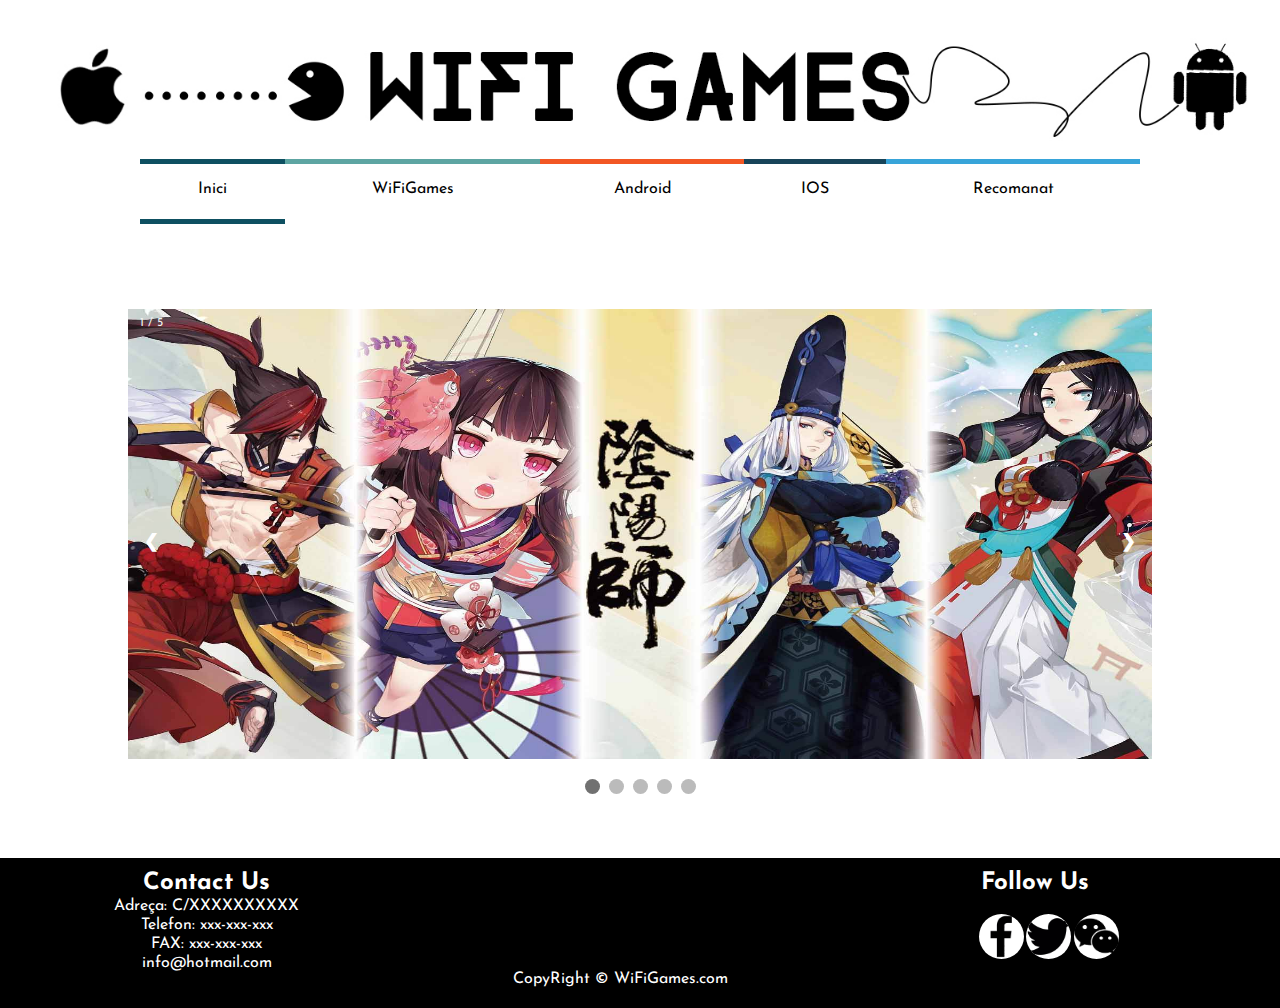
==== commit cafe725a: "weifeng" ====
--- a/index.html
+++ b/index.html
@@ -15,17 +15,17 @@
       <div id="header">
         <nav>
           <ul>
-            <li><a href="./index.html"><span class="primero"><i class="icon icon-home"></i></span>Inici</a></li>
+            <li id="aqui"><a href="./index.html"><span class="primero"><i class="icon icon-home"></i></span>Inici</a></li>
             <li><a href="som/index.html"><span class="segundo"><i class="icon icon-info"></i></span>WiFiGames</a></li>
             <li><a href="android/index.html"><span class="tercero"><i class="icon icon-android"></i></span>Android</a></li>
             <li><a href="ios/index.html"><span class="cuarto"><i class="icon icon-appleinc"></i></span>IOS</a></li>
-            <li><a href=""><span class="quinto"><i class="icon icon-price-tags"></i></span>Gènere</a>
+            <li><a href=""><span class="quinto"><i class="icon icon-price-tags"></i></span>Recomanat</a>
               <ul>
-                <li><a href="">Accio</a></li>
-                <li><a href="">Aventura</a></li>
-                <li><a href="">RPG</a></li>
-                <li><a href="">Rol</a></li>
-                <li><a href="">MOBA</a></li>
+                <li><a href="../games/yys.html">阴阳师</a></li>
+                <li><a href="../games/7r.html">永远的7日之都</a></li>
+                <li><a href="../games/aov.html">Arena of Valor</a></li>
+                <li><a href="../games/ml.html">Mobile Legends</a></li>
+                <li><a href="../games/pkg.html">Pokemon Go</a></li>
               </ul>
             </li>
           </ul>
@@ -33,12 +33,48 @@
       </div>
 
       <div id="carrousel">
-        <div id="slider">
-          <img src="images/pic1.jpg" alt="yinyangshi"/>
-          <img src="images/pic2.jpg" alt="arenas of valor"/>
-          <img src="images/pic3.jpg" alt="mobile legends"/>
-          <img src="images/pic4.jpg" alt="clash royale"/>
-          <img src="images/pic5.jpg" alt="skidstorm"/>
+        <!-- Slideshow container -->
+        <div class="slideshow-container">
+
+         <!-- Full-width images with number and caption text -->
+         <div class="mySlides fade">
+           <div class="numbertext">1 / 5</div>
+           <img src="images/pic1.jpg" style="width:100%">
+         </div>
+
+         <div class="mySlides fade">
+           <div class="numbertext">2 / 5</div>
+           <img src="images/pic2.jpg" style="width:100%">
+         </div>
+
+         <div class="mySlides fade">
+           <div class="numbertext">3 / 5</div>
+           <img src="images/pic3.jpg" style="width:100%">
+         </div>
+
+         <div class="mySlides fade">
+           <div class="numbertext">4 / 5</div>
+           <img src="images/pic4.jpg" style="width:100%">
+         </div>
+
+         <div class="mySlides fade">
+           <div class="numbertext">5 / 5</div>
+           <img src="images/pic5.jpg" style="width:100%">
+         </div>
+
+         <!-- Next and previous buttons -->
+         <a class="prev" onclick="plusSlides(-1)">&#10094;</a>
+         <a class="next" onclick="plusSlides(1)">&#10095;</a>
+        </div>
+        <br>
+
+        <!-- The dots/circles -->
+        <div style="text-align:center">
+         <span class="dot" onclick="currentSlide(1)"></span>
+         <span class="dot" onclick="currentSlide(2)"></span>
+         <span class="dot" onclick="currentSlide(3)"></span>
+         <span class="dot" onclick="currentSlide(4)"></span>
+         <span class="dot" onclick="currentSlide(5)"></span>
         </div>
       </div>
 
@@ -48,46 +84,8 @@
     </header>
 
     <section>
-      <div class="seccio-principal">
-
-      </div>
+      
     </section>
-
-    <aside id="top-recommend">
-      <div id="top10">
-        <h3>TOP 10 Recomanació</h3>
-      </div>
-      <div class="list">
-        <img src="images/yys.png" title="阴阳师">
-      </div>
-      <div class="list">
-        <img src="images/7r.png" title="永远的7日之都">
-      </div>
-      <div class="list">
-        <img src="images/aov.png" title="Arenas of Valor">
-      </div>
-      <div class="list">
-        <img src="images/ml.png" title="Mobile Legends">
-      </div>
-      <div class="list">
-        <img src="images/sf3.png" title="Shadow Fight 3">
-      </div>
-      <div class="list">
-        <img src="images/pgo.png" title="Pokemon Go">
-      </div>
-      <div class="list">
-        <img src="images/hs.png" title="HearthStone">
-      </div>
-      <div class="list">
-        <img src="images/egg.png" title="Egg, Inc.">
-      </div>
-      <div class="list">
-        <img src="images/coc.png" title="Clash of clan">
-      </div>
-      <div class="list">
-        <img src="images/cr.png" title="Clash Royale">
-      </div>
-    </aside>
 
     <div class="space-1">
 
@@ -123,5 +121,41 @@
         </div>
       </div>
     </footer>
+
+    <script>
+      var slideIndex = 1;
+      showSlides(slideIndex);
+
+      function plusSlides(n) {
+        showSlides(slideIndex += n);
+      }
+
+      function currentSlide(n) {
+        showSlides(slideIndex = n);
+      }
+
+      function showSlides(n) {
+        var i;
+        var slides = document.getElementsByClassName("mySlides");
+        var dots = document.getElementsByClassName("dot");
+        if (n > slides.length) {slideIndex = 1}
+        if (n < 1) {slideIndex = slides.length}
+        for (i = 0; i < slides.length; i++) {
+            slides[i].style.display = "none";
+        }
+        for (i = 0; i < dots.length; i++) {
+            dots[i].className = dots[i].className.replace(" active", "");
+        }
+        slides[slideIndex-1].style.display = "block";
+        dots[slideIndex-1].className += " active";
+      }
+      function on() {
+          document.getElementById("overlay").style.display = "block";
+      }
+
+      function off() {
+          document.getElementById("overlay").style.display = "none";
+      }
+    </script>
   </body>
 </html>
--- a/style.css
+++ b/style.css
@@ -123,6 +123,9 @@
   background-color: #37a4d9;
 }
 
+#aqui{
+  border-bottom: 5px solid #0e5061;
+}
 .space-1 {
   width: 100%;
   height: 30px;
@@ -130,121 +133,99 @@
 }
 
 /* sliderbox*/
-#carrousel{
-  overflow: hidden;
-  width: 75.8%;
-  margin-left: 12.1%;
-}
-#slider{
-  position: relative;
-  width: 6000px;
-  animation-name: slider;
-  animation-duration: 30s;
-  animation-iteration-count: infinite;
-}
-
-#slider img{
-  float: left;
-  width: 1200px;
-  height: 400px;
-  border-radius: 25px;
-}
-
-@keyframes slider {
-
-  0%{
-    left: 0;
-  }
-  10%{
-    left: 0;
-  }
-  12%{
-    left: -1200px;
-  }
-  22%{
-    left: -1200px;
-  }
-  24%{
-    left: -2400px;
-  }
-  34%{
-    left: -2400px;
-  }
-  36%{
-    left: -3600px;
-  }
-  46%{
-    left: -3600px;
-  }
-  48%{
-    left: -4800px;
-  }
-  58%{
-    left: -4800px;
-  }
-  60%{
-    left: -3600px;
-  }
-  70%{
-    left: -3600px;
-  }
-  72%{
-    left: -2400px;
-  }
-  82%{
-    left: -2400px;
-  }
-  84%{
-    left: -1200px;
-  }
-  94%{
-    left: -1200px;
-  }
-  96%{
-    left: 0;
-  }
+/* Slideshow container */
+.slideshow-container {
+  max-width: 80%;
+  position: relative;
+  margin-left: 10%;
+}
+
+/* Hide the images by default */
+.mySlides {
+    display: none;
+}
+
+.mySlides img{
+  width: 100%;
+  height: 450px;
+}
+
+/* Next & previous buttons */
+.prev, .next {
+  cursor: pointer;
+  position: absolute;
+  top: 50%;
+  width: auto;
+  margin-top: -22px;
+  padding: 16px;
+  color: white;
+  font-weight: bold;
+  font-size: 18px;
+  transition: 0.6s ease;
+  border-radius: 0 3px 3px 0;
+}
+
+/* Position the "next button" to the right */
+.next {
+  right: 0;
+  border-radius: 3px 0 0 3px;
+}
+
+/* On hover, add a black background color with a little bit see-through */
+.prev:hover, .next:hover {
+  background-color: rgba(0,0,0,0.8);
+}
+
+/* Number text (1/3 etc) */
+.numbertext {
+  color: #f2f2f2;
+  font-size: 12px;
+  padding: 8px 12px;
+  position: absolute;
+  top: 0;
+}
+
+/* The dots/bullets/indicators */
+.dot {
+  cursor:pointer;
+  height: 15px;
+  width: 15px;
+  margin: 0 2px;
+  background-color: #bbb;
+  border-radius: 50%;
+  display: inline-block;
+  transition: background-color 0.6s ease;
+}
+
+.active, .dot:hover {
+  background-color: #717171;
+}
+
+/* Fading animation */
+.fade {
+  -webkit-animation-name: fade;
+  -webkit-animation-duration: 1.5s;
+  animation-name: fade;
+  animation-duration: 1.5s;
+}
+
+@-webkit-keyframes fade {
+  from {opacity: .4}
+  to {opacity: 1}
+}
+
+@keyframes fade {
+  from {opacity: .4}
+  to {opacity: 1}
 }
 
 /* seccio */
 .seccio-principal{
-  width: 80%;
+  width: 90%;
   height: 800px;
   float:left;
-  margin-left: 3%;
-  margin-right: 3%;
-  background: #000;
-}
-
-#top-recommend{
-  width: 9%;
-  height: 100%;
-  float: right;
-  margin-top:7%;
-  margin-right: 4%;
-  border: 3px solid black;
-  border-radius: 20px 20px;
-  background-color: rgb(231, 147, 37);
-}
-
-#top10{
-  width: 100%;
-  height: 10%;
-  margin-bottom: 5%;
-}
-
-#top10 h3{
-  text-align: center;
-}
-
-.list{
-  margin-top:3%;
-  text-align: center;
-  font-weight: bold;
-}
-
-.list img{
-  width: 30%;
-  height: 30%;
+  margin-left: 5%;
+  margin-right: 5%;
 }
 
 .footer{
@@ -287,3 +268,9 @@
   border-radius: 50% 50%;
   background-color: #fff;
 }
+
+@media screen and (max-width: 1000px) {
+  .mySlides img{
+    height: 250px;
+  }
+}
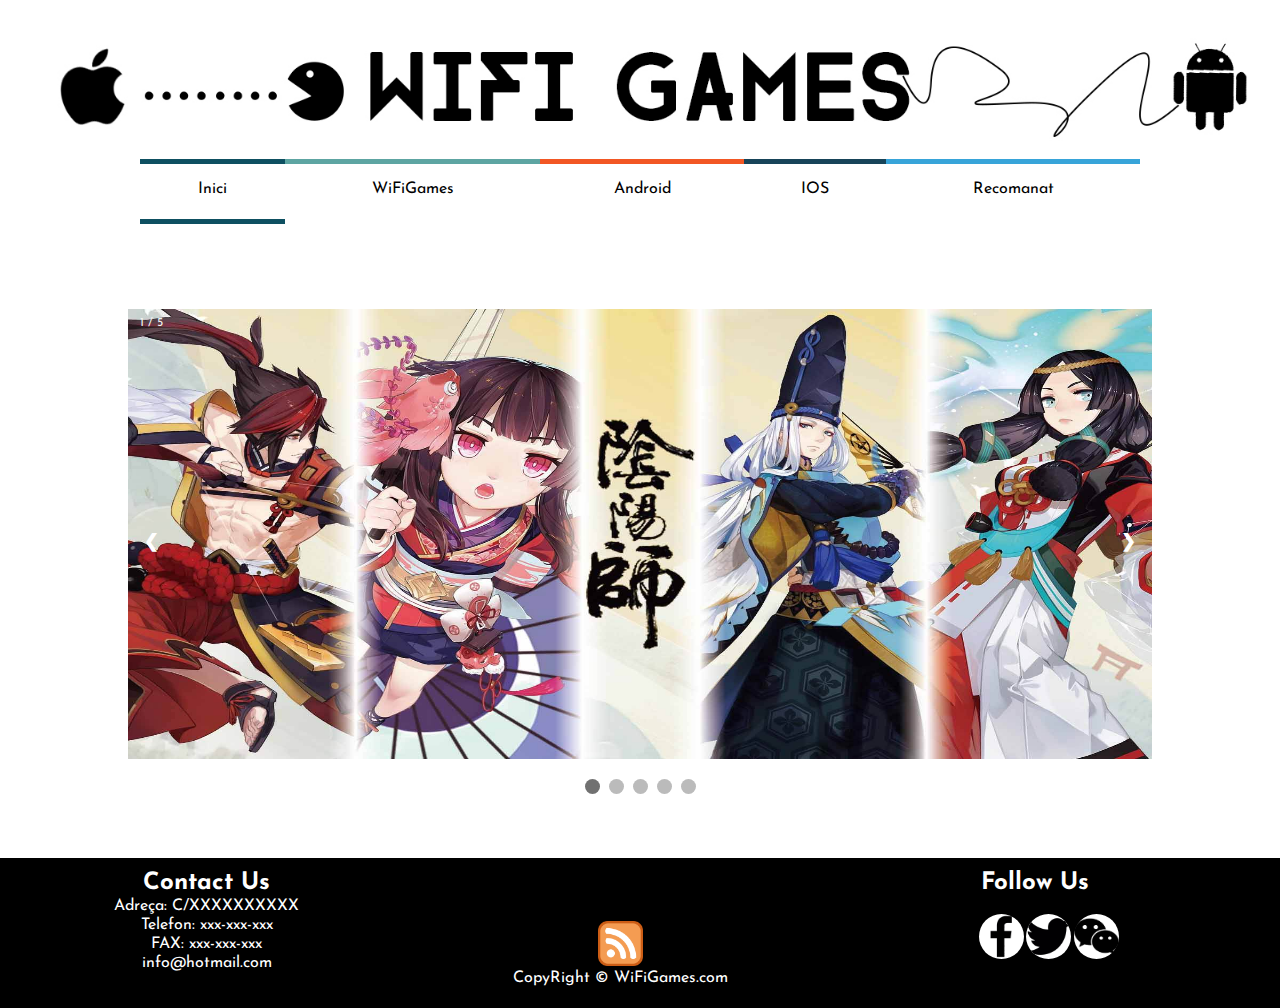
==== commit be66cd3c: "Initial commit" ====
--- a/index.html
+++ b/index.html
@@ -84,7 +84,7 @@
     </header>
 
     <section>
-      
+
     </section>
 
     <div class="space-1">
@@ -104,6 +104,9 @@
         </div>
         <div class="columfooter">
           <div class="copy">
+            <a href="wifi.xml">
+              <img src="rss.png" />
+            </a>
             <p>CopyRight &copy; WiFiGames.com</p>
           </div>
         </div>
--- a/style.css
+++ b/style.css
@@ -254,7 +254,12 @@
 }
 
 .copy{
-  margin-top:100px;
+  margin-top:50px;
+}
+.copy img{
+  z-index: 100;
+  width: 45px;
+  height: 45px;
 }
 .fticon{
   margin-left: 35%;
